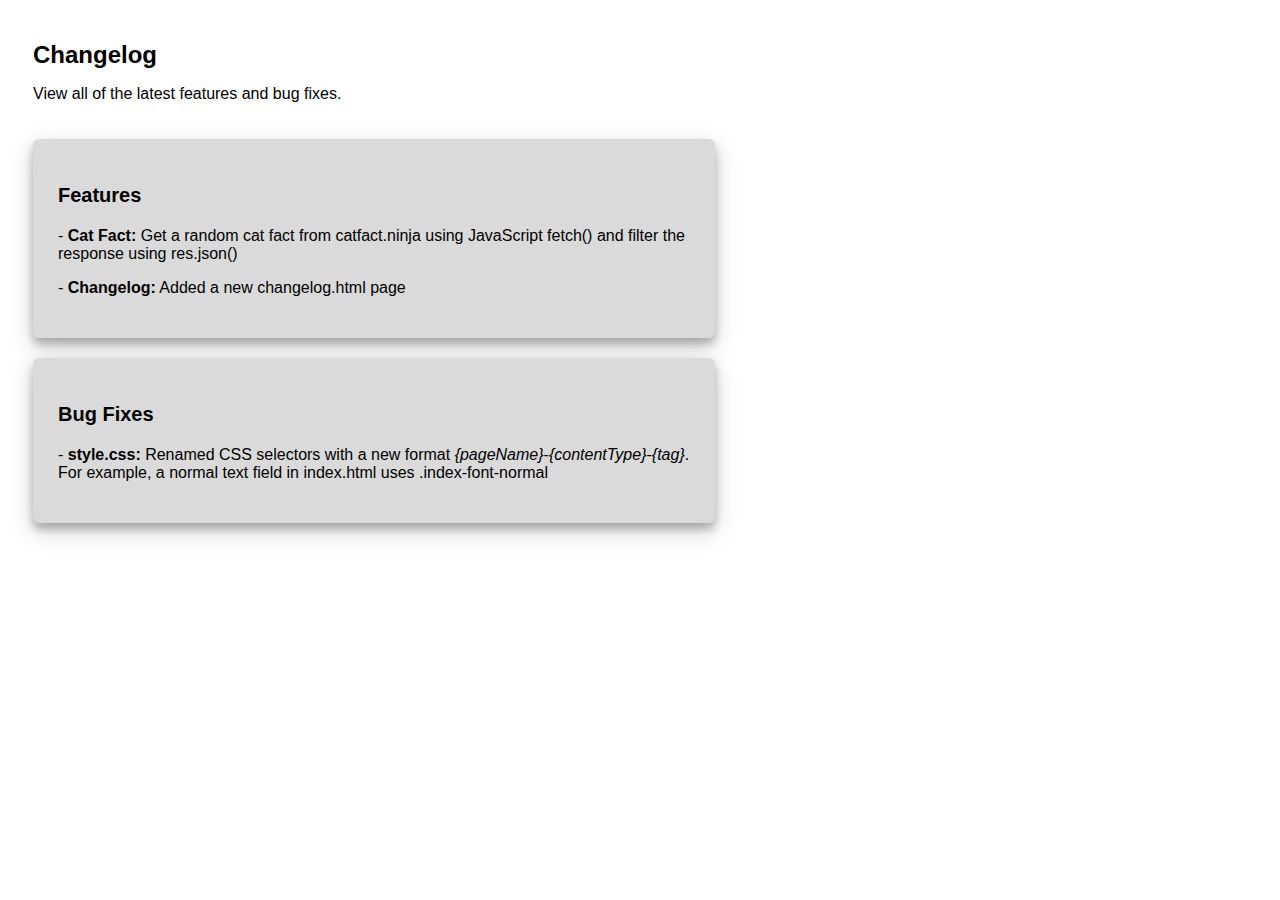
==== changelog.html @ 43df76a9 "feat: added changelog.html page" ====
<!DOCTYPE html>
<html lang="en">
    <head>
        <meta charset="UTF-8">
        <meta name="viewport" content="width=device-width, initial-scale=1.0">
        <link rel="icon" type="icon" href="/assets/favicon/favicon.ico">
        <link rel="stylesheet" href="style.css">
        <script type="text/javascript" src="index.js"></script>
        <title>Changelog</title>
        <link href="https://cdn.jsdelivr.net/npm/bootstrap@5.0.2/dist/css/bootstrap.min.css" rel="stylesheet" integrity="sha384-EVSTQN3/azprG1Anm3QDgpJLIm9Nao0Yz1ztcQTwFspd3yD65VohhpuuCOmLASjC" crossorigin="anonymous">
    </head>
    <body>
        <script src="https://cdn.jsdelivr.net/npm/bootstrap@5.0.2/dist/js/bootstrap.bundle.min.js" integrity="sha384-MrcW6ZMFYlzcLA8Nl+NtUVF0sA7MsXsP1UyJoMp4YLEuNSfAP+JcXn/tWtIaxVXM" crossorigin="anonymous"></script>
    
        <main>
            <div class="page-div">
                <h2 class="page-h2">Changelog</h2>
                <p class="font-normal">View all of the latest features and bug fixes.</p> 
            </div>
        </main>

        <div class="page-card-div">
            <p class="font-bold">Features</p>
            <p class="font-normal">- <b>Cat Fact:</b> Get a random cat fact from catfact.ninja using JavaScript fetch() and filter the response using res.json()</p>
            <p class="font-normal">- <b>Changelog:</b> Added a new changelog.html page</p>
        </div>

        <div class="page-card-div">
            <p class="font-bold">Bug Fixes</p>
            <p class="font-normal">- <b>style.css:</b> Renamed CSS selectors with a new format <i>{pageName}</i>-<i>{contentType}</i>-<i>{tag}</i>. For example, a normal text field in index.html uses .index-font-normal</p>
        </div>

    </body>
</html>
---- style.css ----
/* Fonts */
.font-normal {
    font-family: "Segoe UI", sans-serif;
    font-weight: normal;
    font-size: 16px;
}

.font-bold {
    font-family: "Segoe UI", sans-serif;
    font-weight: bold;
    font-size: 20px;
}

/* index.html */
.index-div {
    position: relative;
    margin-left: 25px;
    width: 100%;
    padding-top: 25px;
    padding-bottom: 10px;
}

.index-h2 {
    position: absolute;
    margin-left: 60px;
    margin-top: 8px;
    font-family: "Segoe UI", sans-serif;
}

/* IMPORTANT: index.html require a special font for description with padding-top: 8px */
.index-font-normal {
    font-family: "Segoe UI", sans-serif;
    font-weight: normal;
    font-size: 16px;
    padding-top: 8px;
}

.navbar-div {
    position: relative;
    margin-left: 25px;
    padding-bottom: 50px;
}

/* Content Pages */
.page-div {
    position: relative;
    margin-left: 25px;
    width: 100%;
    padding-top: 25px;
    padding-bottom: 10px;
}

.page-h2 {
    position: relative;
    margin-top: 8px;
    margin-bottom: 10px;
    font-family: "Segoe UI", sans-serif;
}

/* Card */
.card-div {
    position: relative;
    margin-left: 25px;
    width: 25%;
    border-radius: 6px;
    border: 3px solid black;
    padding: 25px 25px;
    background-color: #dadada;
    box-shadow: 0 12px 16px 0 rgba(0,0,0,0.24), 0 17px 50px 0 rgba(0,0,0,0.19);
}

.page-card-div {
    position: relative;
    margin-left: 25px;
    margin-top: 10px;
    margin-bottom: 20px;
    width: 50%;
    border-radius: 6px;
    padding: 25px 25px;
    background-color: #dadada;
    box-shadow: 0 6px 8px 0 rgba(0,0,0,0.24), 0 8px 25px 0 rgba(0,0,0,0.19);
}

/* Buttons */
.button {
    background-color: #238636;
    border: none;
    border-radius: 6px;
    border-width: 1px;
    border-style: solid;
    border-color: #f0f6fc1a;
    color: #ffffff;
    padding: 8px 24px;
    text-align: center;
    display: inline-block;
    font-family: "Segoe UI", sans-serif;
    font-size: 14px;
    margin: 4px 2px;
    cursor: pointer;
    box-shadow: transparent 0px 0px;
    gap: 8px;
}

.navbar-button {
    background-color: #000000;
    border: none;
    border-radius: 6px;
    border-width: 1px;
    border-style: solid;
    border-color: #f0f6fc1a;
    color: #ffffff;
    padding: 8px 24px;
    text-align: center;
    display: inline-block;
    font-family: "Segoe UI", sans-serif;
    font-size: 14px;
    margin: 4px 2px;
    cursor: pointer;
    box-shadow: transparent 0px 0px;
    gap: 8px;
}

.button:hover {
    background-color: #2ea043;
    color: #ffffff;
    padding: 9px 25px;
    font-size: 14.5px;
    transition-duration: 0.4s;
    box-shadow: 0 12px 16px 0 rgba(0,0,0,0.24), 0 17px 50px 0 rgba(0,0,0,0.19);
}

.navbar-button:hover {
    background-color: #333333;
    color: #ffffff;
    transition-duration: 0.4s;
    box-shadow: 0 12px 16px 0 rgba(0,0,0,0.24), 0 17px 50px 0 rgba(0,0,0,0.19);
}

/* Bootstrap - Toast */
.toast-center {
    position: fixed;
    top: 50%;
    left: 50%;
    transform: translate(-50%, -50%);
    z-index: 9999; /* Ensure the toast is above other elements */
}

.me-small {
    margin-left: 190px;
}
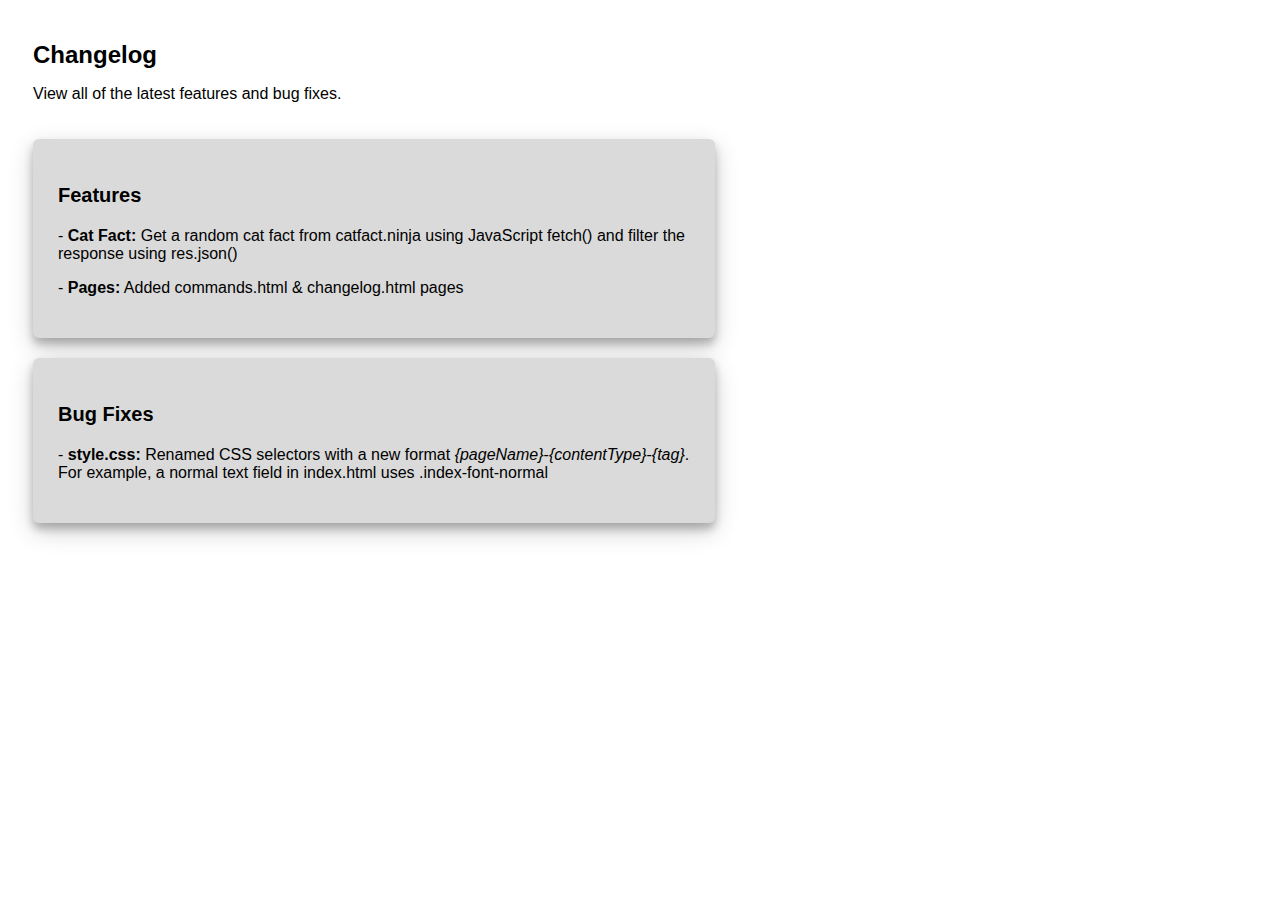
==== commit d2cf946a: "feat: added commands.html page & moved cards into it" ====
--- a/changelog.html
+++ b/changelog.html
@@ -22,7 +22,7 @@
         <div class="page-card-div">
             <p class="font-bold">Features</p>
             <p class="font-normal">- <b>Cat Fact:</b> Get a random cat fact from catfact.ninja using JavaScript fetch() and filter the response using res.json()</p>
-            <p class="font-normal">- <b>Changelog:</b> Added a new changelog.html page</p>
+            <p class="font-normal">- <b>Pages:</b> Added commands.html & changelog.html pages</p>
         </div>
 
         <div class="page-card-div">
--- a/style.css
+++ b/style.css
@@ -23,7 +23,7 @@
 .index-h2 {
     position: absolute;
     margin-left: 60px;
-    margin-top: 8px;
+    margin-top: 5px;
     font-family: "Segoe UI", sans-serif;
 }
 
@@ -41,7 +41,7 @@
     padding-bottom: 50px;
 }
 
-/* Content Pages */
+/* Page Contents */
 .page-div {
     position: relative;
     margin-left: 25px;
@@ -57,7 +57,7 @@
     font-family: "Segoe UI", sans-serif;
 }
 
-/* Card */
+/* Cards */
 .card-div {
     position: relative;
     margin-left: 25px;
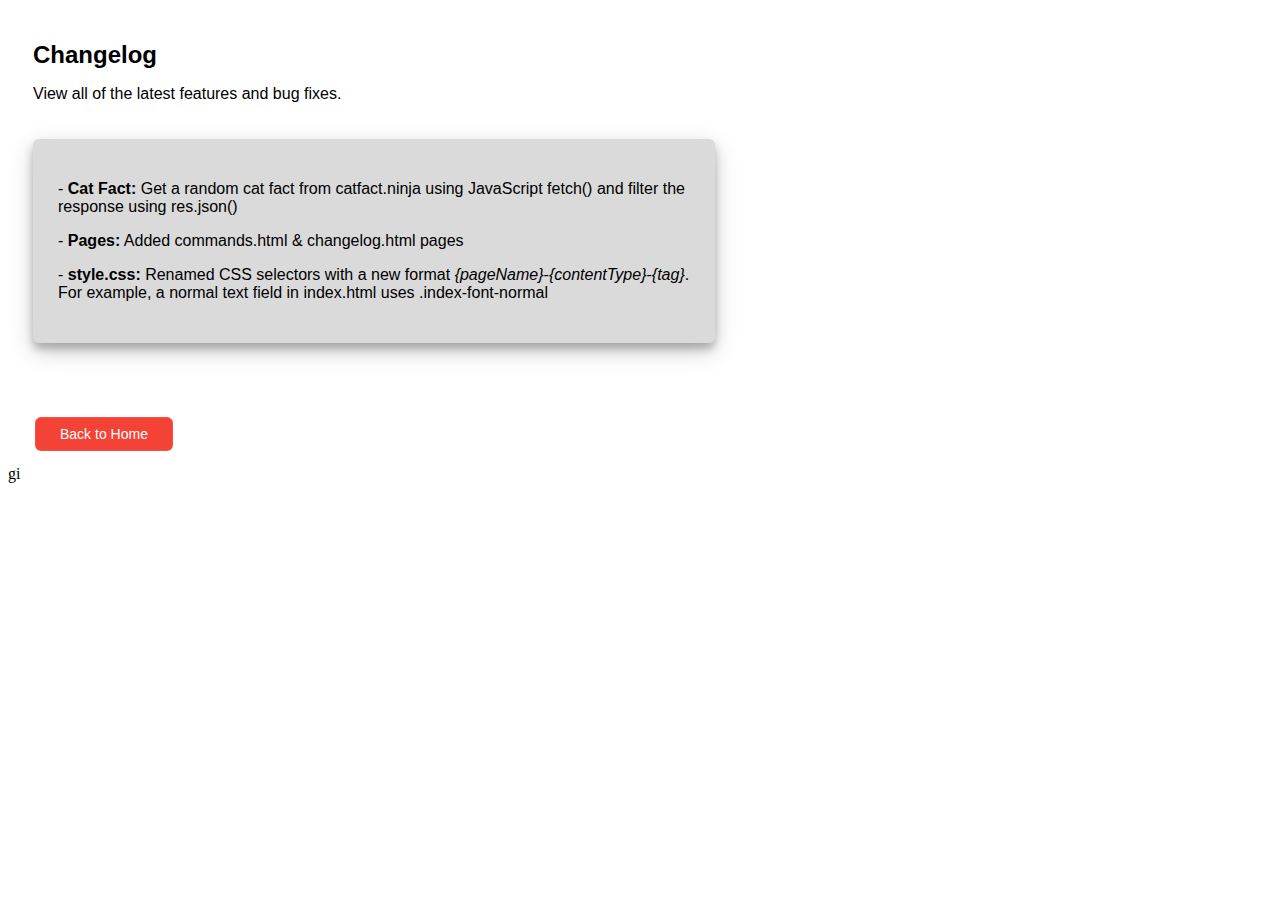
==== commit aa9048fa: "feat: added Back to Home buttons" ====
--- a/changelog.html
+++ b/changelog.html
@@ -20,15 +20,15 @@
         </main>
 
         <div class="page-card-div">
-            <p class="font-bold">Features</p>
             <p class="font-normal">- <b>Cat Fact:</b> Get a random cat fact from catfact.ninja using JavaScript fetch() and filter the response using res.json()</p>
             <p class="font-normal">- <b>Pages:</b> Added commands.html & changelog.html pages</p>
+            <p class="font-normal">- <b>style.css:</b> Renamed CSS selectors with a new format <i>{pageName}</i>-<i>{contentType}</i>-<i>{tag}</i>. For example, a normal text field in index.html uses .index-font-normal</p>
         </div>
 
-        <div class="page-card-div">
-            <p class="font-bold">Bug Fixes</p>
-            <p class="font-normal">- <b>style.css:</b> Renamed CSS selectors with a new format <i>{pageName}</i>-<i>{contentType}</i>-<i>{tag}</i>. For example, a normal text field in index.html uses .index-font-normal</p>
+        <div class="button-component-div" style="padding-top: 50px;">
+            <a href="index.html" class="red-button">Back to Home</a>
         </div>
 
     </body>
 </html>
+gi--- a/style.css
+++ b/style.css
@@ -11,37 +11,14 @@
     font-size: 20px;
 }
 
-/* index.html */
-.index-div {
+/* Page Contents */
+.button-component-div {
     position: relative;
     margin-left: 25px;
-    width: 100%;
     padding-top: 25px;
     padding-bottom: 10px;
 }
 
-.index-h2 {
-    position: absolute;
-    margin-left: 60px;
-    margin-top: 5px;
-    font-family: "Segoe UI", sans-serif;
-}
-
-/* IMPORTANT: index.html require a special font for description with padding-top: 8px */
-.index-font-normal {
-    font-family: "Segoe UI", sans-serif;
-    font-weight: normal;
-    font-size: 16px;
-    padding-top: 8px;
-}
-
-.navbar-div {
-    position: relative;
-    margin-left: 25px;
-    padding-bottom: 50px;
-}
-
-/* Page Contents */
 .page-div {
     position: relative;
     margin-left: 25px;
@@ -99,9 +76,10 @@
     cursor: pointer;
     box-shadow: transparent 0px 0px;
     gap: 8px;
+    text-decoration: none;
 }
 
-.navbar-button {
+.black-button {
     background-color: #000000;
     border: none;
     border-radius: 6px;
@@ -118,6 +96,27 @@
     cursor: pointer;
     box-shadow: transparent 0px 0px;
     gap: 8px;
+    text-decoration: none;
+}
+
+.red-button {
+    background-color: rgb(244, 67, 54);
+    border: none;
+    border-radius: 6px;
+    border-width: 1px;
+    border-style: solid;
+    border-color: #f0f6fc1a;
+    color: #ffffff;
+    padding: 8px 24px;
+    text-align: center;
+    display: inline-block;
+    font-family: "Segoe UI", sans-serif;
+    font-size: 14px;
+    margin: 4px 2px;
+    cursor: pointer;
+    box-shadow: transparent 0px 0px;
+    gap: 8px;
+    text-decoration: none;
 }
 
 .button:hover {
@@ -129,8 +128,15 @@
     box-shadow: 0 12px 16px 0 rgba(0,0,0,0.24), 0 17px 50px 0 rgba(0,0,0,0.19);
 }
 
-.navbar-button:hover {
+.black-button:hover {
     background-color: #333333;
+    color: #ffffff;
+    transition-duration: 0.4s;
+    box-shadow: 0 12px 16px 0 rgba(0,0,0,0.24), 0 17px 50px 0 rgba(0,0,0,0.19);
+}
+
+.red-button:hover {
+    background-color: rgb(244, 97, 84);
     color: #ffffff;
     transition-duration: 0.4s;
     box-shadow: 0 12px 16px 0 rgba(0,0,0,0.24), 0 17px 50px 0 rgba(0,0,0,0.19);
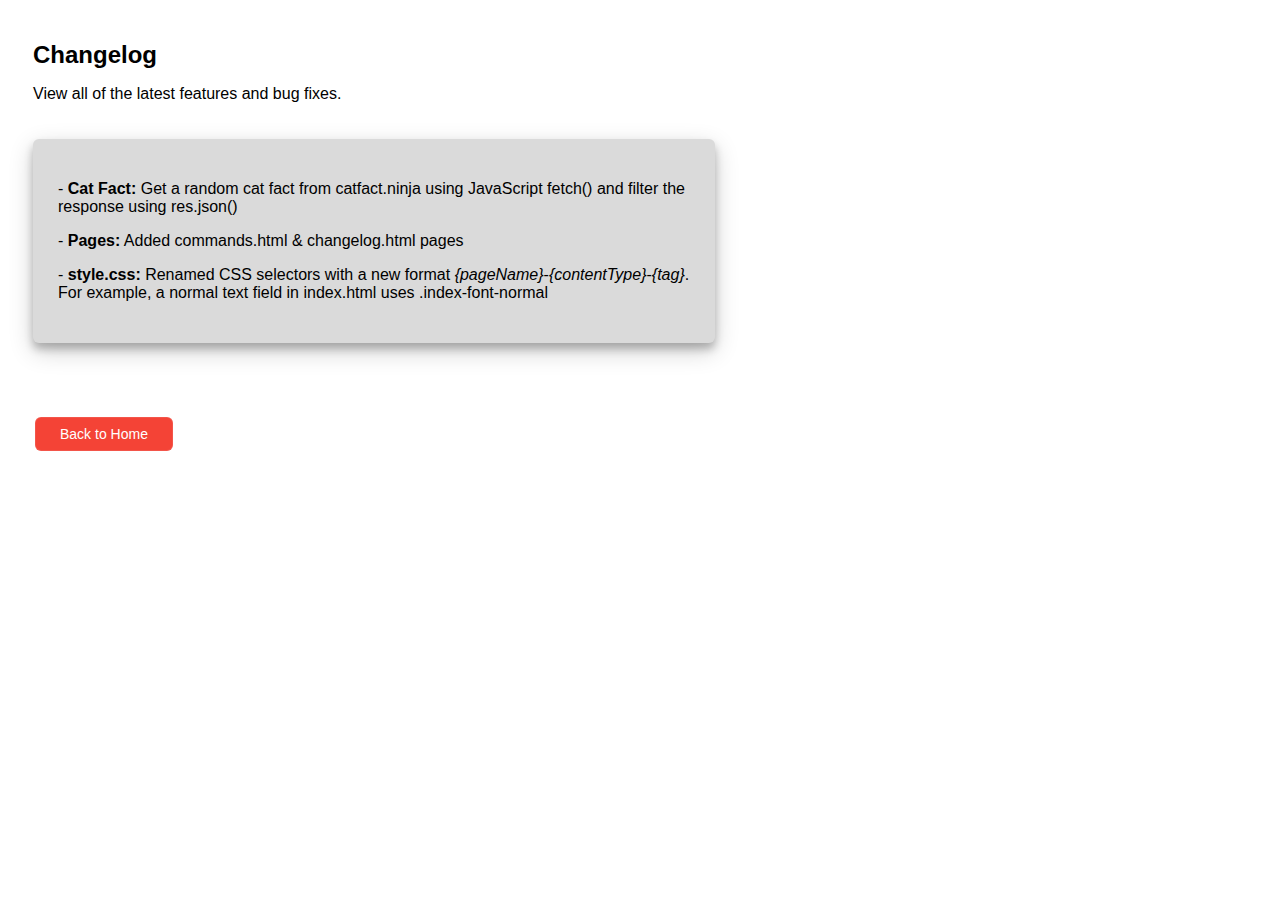
==== commit 287ecc08: "fix: fixed changelog.html page" ====
--- a/changelog.html
+++ b/changelog.html
@@ -31,4 +31,3 @@
 
     </body>
 </html>
-gi